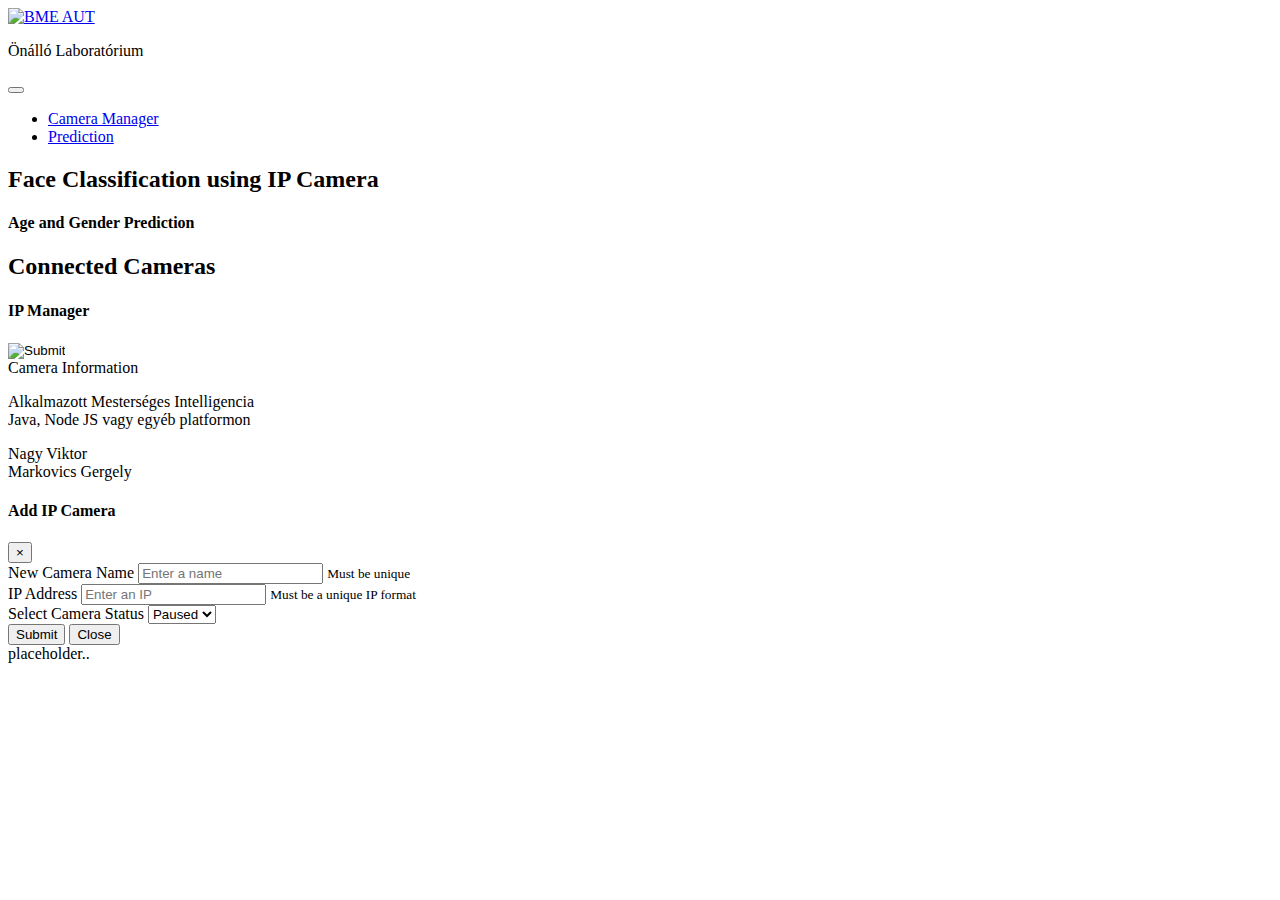
==== Code/FrontEnd/templates/index.html @ 9dae43e2 "asd" ====
<!DOCTYPE html>
<html lang="en">
	<head>
		<meta charset="UTF-8">
		<meta name="viewport" content="width=device-width,initial-scale=1">
		<title>IP Camera Recognition</title>

		<link rel="icon" type="image/png" href="FrontEnd/static/image/camera_icon.png">

		<!-- Bootstrap linkelése CDN-ről -->
		<link rel="stylesheet" href="https://cdn.jsdelivr.net/npm/bootstrap@4.5.3/dist/css/bootstrap.min.css" integrity="sha384-TX8t27EcRE3e/ihU7zmQxVncDAy5uIKz4rEkgIXeMed4M0jlfIDPvg6uqKI2xXr2" crossorigin="anonymous">
		<!-- Font awesome 5 CDN-ről (solid, regular és brand is) -->
		<link rel="stylesheet" href="https://use.fontawesome.com/releases/v5.15.1/css/all.css" crossorigin="anonymous">
		<!-- Google font (Muli) letöltése -->
		<link href="https://fonts.googleapis.com/css?family=Muli" rel="stylesheet">
		<!-- Saját CSS -->
		<link rel="stylesheet" href="FrontEnd/static/css/style.css">
	</head>

	<body>	
		<header>
			<nav class="navbar navbar-expand-lg navbar-dark bg-dark">
				<a class="navbar-brand" href="/">
					<img src='FrontEnd/static/image/logo-bme-aut.png' alt="BME AUT">
				</a>
				<p class="headertext my-auto mr-auto py-3 pl-3">Önálló Laboratórium</p>

				<button class="navbar-toggler" type="button" data-toggle="collapse" data-target="#navbar-toggler" aria-controls="navbar-toggler" aria-expanded="false" aria-label="Toggle navigation">
					<span class="navbar-toggler-icon"></span>
				</button>

				<div class="collapse navbar-collapse" id="navbar-toggler">
					<ul class="navbar-nav ml-auto">
						<li class="nav-item active">
							<a class="nav-link" href="/">Camera Manager <span class="sr-only">(current)</span></a>
						</li>
						<li class="nav-item">
							<a class="nav-link pred-link" href="/prediction">Prediction</a>
						</li>
					</ul>
				</div>
			</nav>
		</header>

		<section id="main">
            <div class="container">
				<div class="banner">
					<h2>Face Classification using IP Camera</h2>
					<h4>Age and Gender Prediction</h4>
				</div>
				<div class="title-border">
					<h2 class="title">Connected Cameras</h2>
				</div>
                <div class="row">
					<div class="cardbox col-sm-12 col-md-8 col-lg-8">
						<div class="card">
                            <div class="card-header">
								<div class="header-items">
									<h4 class="ip-addr ml-3">IP Manager</h4>
									<div class="icons ml-auto mr-3">
										<input type="image" src='FrontEnd/static/image/add_ip.png' id="addIPButton" data-toggle="modal" data-target="#addIPModal"/>
									</div>
								</div>	
                            </div>
							<div class="card-body">
								<div id="managerpanel" class="card-content">
									<!-- IP-k listája-->
								</div>
							</div>
                        </div>
					</div>
					<div class="cardbox col-sm-12 col-md-4 col-lg-4">
						<div class="card">
                            <div class="card-header text-center">
                                Camera Information
                            </div>
							<div class="card-body">
								<div id="caminfo" class="card-content">
									<!-- Információ listája-->
								</div>
							</div>
                        </div>
					</div>
				</div>
            </div>
        </section>

		<footer class="pt-auto">
            <div class="footer d-flex justify-content-between align-items-center">
                <p class="my-auto mr-auto py-3 pl-5">Alkalmazott Mesterséges Intelligencia<br>Java, Node JS vagy egyéb platformon</p>
                <p class="my-auto ml-auto py-3 pr-5">Nagy Viktor<br>Markovics Gergely</p>
            </div>
        </footer>
		
		<div id="addIPModal" class="modal fade" role="dialog">
			<div class="modal-dialog modal-dialog-centered">
		  
				<div class="modal-content">
					<div class="modal-header primary text-center">
					<h4 class="modal-title w-100 font-weight-bold py-2">Add IP Camera</h4>
					<button type="button" class="close" data-dismiss="modal">
						<span aria-hidden="true" class="white-text">&times;</span>
						</button>
					</div>
					<form class="addForm">
						<div class="modal-body">
							<div class="form-group">
								<label for="CameraNameInput">New Camera Name</label>
								<input id="addname" type="text" class="form-control" id="CameraNameInput" oninput="checkname(this)" aria-describedby="CameraNameInput" placeholder="Enter a name" required>
								<small id="NameHelp" class="form-text text-muted">Must be unique</small>
							</div>
							<div class="form-group">
								<label for="IPInput">IP Address</label>
								<input id="addipaddr" type="text" class="form-control" id="IPInput" oninput="checkip(this)" aria-describedby="IPInput" placeholder="Enter an IP" required>
								<small id="IPHelp" class="form-text text-muted">Must be a unique IP format</small>
							</div>
							<div class="form-group">
								<label for="StatusSelect">Select Camera Status</label>
								<select class="form-control" id="StatusSelect" aria-describedby="StatusSelect">
								<option>Paused</option>
								<option>Started</option>
								</select>
							</div>
						</div>
						<div class="modal-footer">
							<button type="submit" class="btn btn-primary submit-color">Submit</button>
							<button type="button" class="btn btn-default" data-dismiss="modal">Close</button>
						</div>
					</form>
				</div>
			</div>
		</div>
		<div id="snackbar">placeholder..</div>

		<!-- jQuery, hogy a Bootstrap-es hamburger menü működjön -->
        <script src="https://code.jquery.com/jquery-3.5.1.min.js"></script>
        <!-- Bootstrap js -->
        <script src="https://cdn.jsdelivr.net/npm/bootstrap@4.5.3/dist/js/bootstrap.bundle.min.js" integrity="sha384-ho+j7jyWK8fNQe+A12Hb8AhRq26LrZ/JpcUGGOn+Y7RsweNrtN/tE3MoK7ZeZDyx" crossorigin="anonymous"></script>
		<!-- Saját js -->
		<script src="FrontEnd/static/js/ip-script.js"></script>
	</body>
</html>
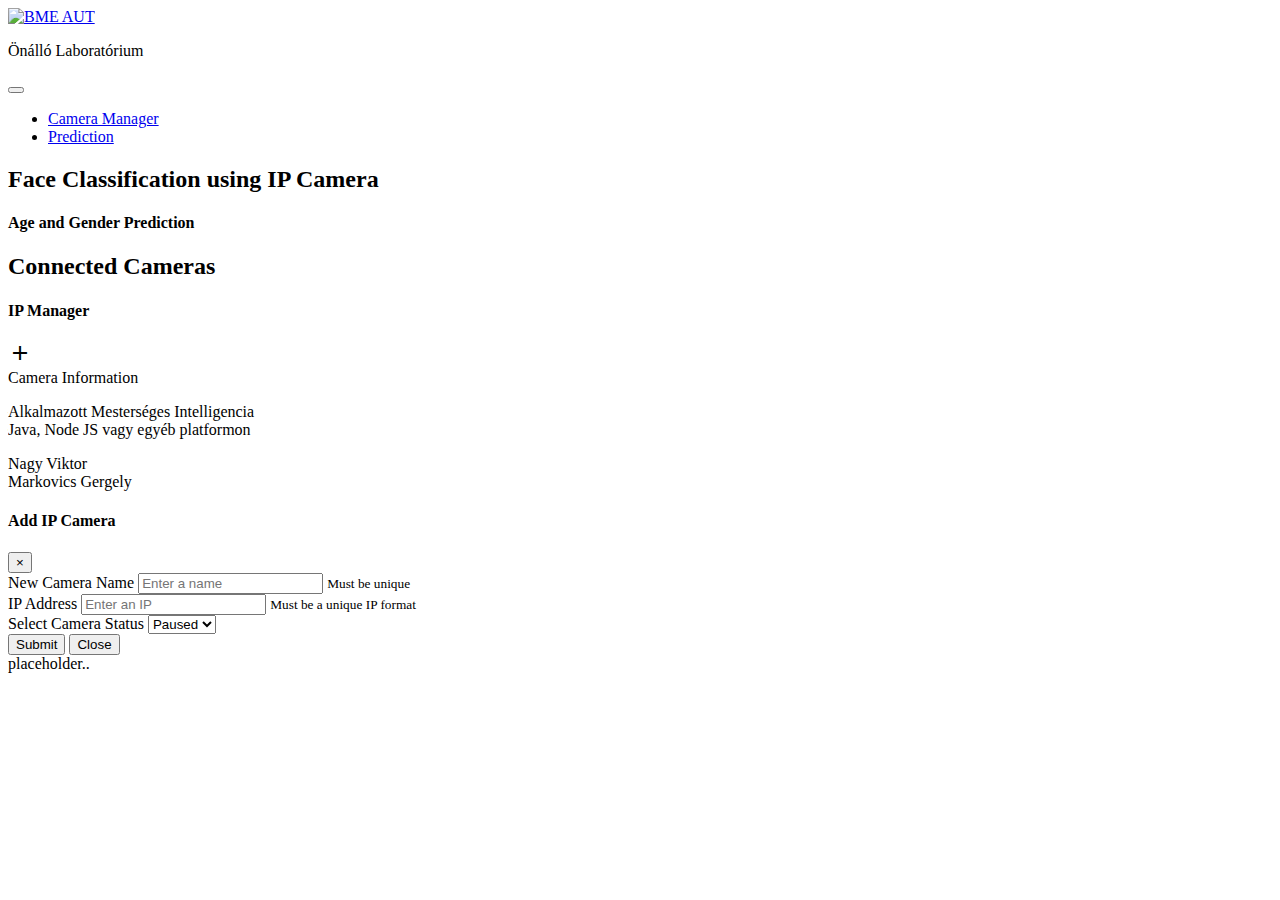
==== commit c194e4ee: "új gombok" ====
--- a/Code/FrontEnd/templates/index.html
+++ b/Code/FrontEnd/templates/index.html
@@ -15,6 +15,8 @@
 		<link href="https://fonts.googleapis.com/css?family=Muli" rel="stylesheet">
 		<!-- Saját CSS -->
 		<link rel="stylesheet" href="FrontEnd/static/css/style.css">
+		<!-- Google Fontok ikonokhoz -->
+		<link href="https://fonts.googleapis.com/css?family=Material+Icons|Material+Icons+Outlined|Material+Icons+Two+Tone|Material+Icons+Round|Material+Icons+Sharp" rel="stylesheet">
 	</head>
 
 	<body>	
@@ -58,7 +60,7 @@
 								<div class="header-items">
 									<h4 class="ip-addr ml-3">IP Manager</h4>
 									<div class="icons ml-auto mr-3">
-										<input type="image" src='FrontEnd/static/image/add_ip.png' id="addIPButton" data-toggle="modal" data-target="#addIPModal"/>
+										<span class="btn material-icons-outlined white-icon py-0 my-auto" id="addIPButton" data-toggle="modal" data-target="#addIPModal">add</span>
 									</div>
 								</div>	
                             </div>
@@ -123,7 +125,7 @@
 							</div>
 						</div>
 						<div class="modal-footer">
-							<button type="submit" class="btn btn-primary submit-color">Submit</button>
+							<button id="addSubmit" type="submit" class="btn btn-primary submit-color">Submit</button>
 							<button type="button" class="btn btn-default" data-dismiss="modal">Close</button>
 						</div>
 					</form>
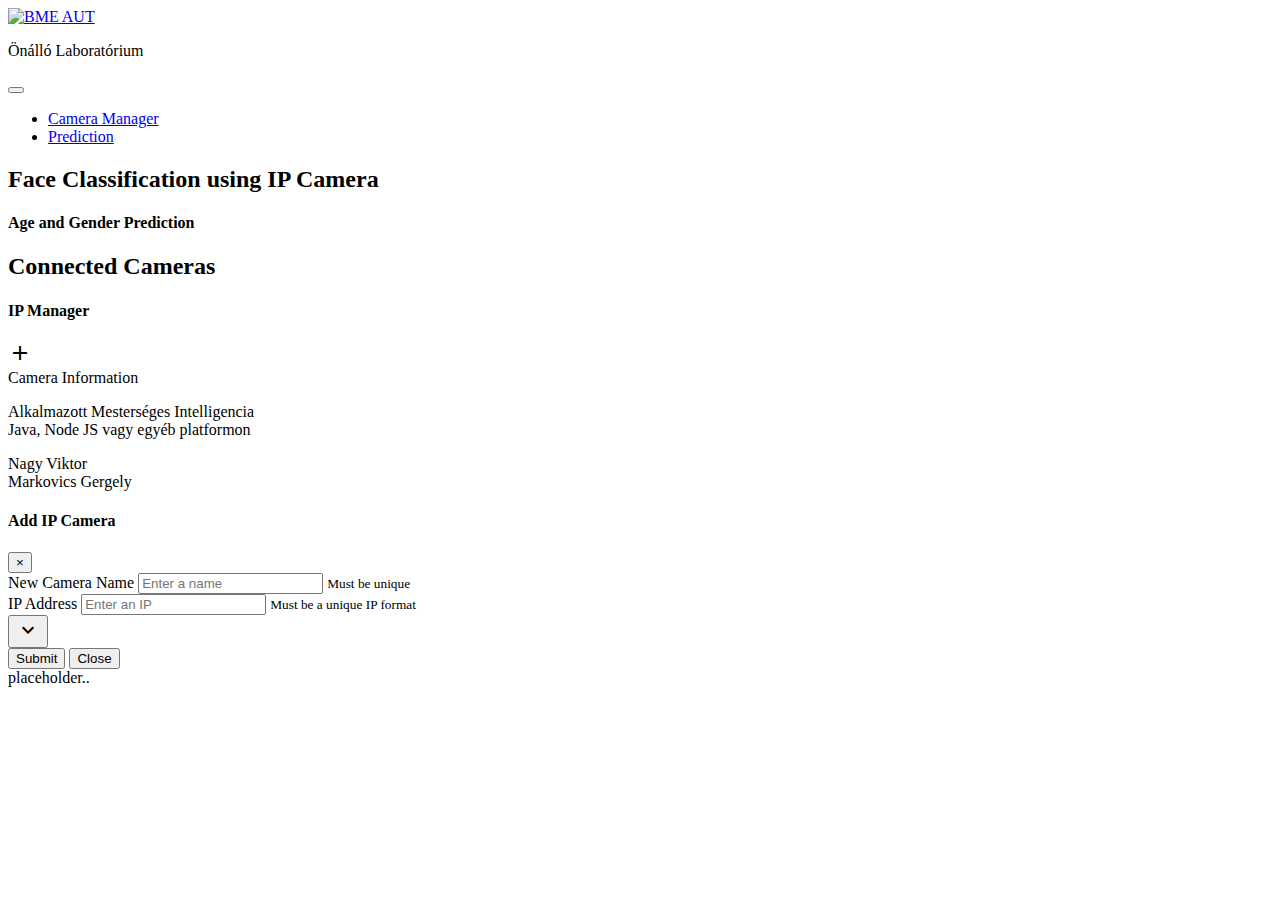
==== commit 5f859059: "modal update" ====
--- a/Code/FrontEnd/templates/index.html
+++ b/Code/FrontEnd/templates/index.html
@@ -102,26 +102,40 @@
 					<h4 class="modal-title w-100 font-weight-bold py-2">Add IP Camera</h4>
 					<button type="button" class="close" data-dismiss="modal">
 						<span aria-hidden="true" class="white-text">&times;</span>
-						</button>
+					</button>
 					</div>
 					<form class="addForm">
 						<div class="modal-body">
 							<div class="form-group">
-								<label for="CameraNameInput">New Camera Name</label>
-								<input id="addname" type="text" class="form-control" id="CameraNameInput" oninput="checkname(this)" aria-describedby="CameraNameInput" placeholder="Enter a name" required>
+								<label for="addname">New Camera Name</label>
+								<input id="addname" type="text" class="form-control" oninput="checkname(this)" aria-describedby="CameraNameInput" placeholder="Enter a name" required>
 								<small id="NameHelp" class="form-text text-muted">Must be unique</small>
 							</div>
 							<div class="form-group">
-								<label for="IPInput">IP Address</label>
-								<input id="addipaddr" type="text" class="form-control" id="IPInput" oninput="checkip(this)" aria-describedby="IPInput" placeholder="Enter an IP" required>
+								<label for="addipaddr">IP Address</label>
+								<input id="addipaddr" type="text" class="form-control" oninput="checkip(this)" aria-describedby="IPInput" placeholder="Enter an IP" required>
 								<small id="IPHelp" class="form-text text-muted">Must be a unique IP format</small>
 							</div>
-							<div class="form-group">
-								<label for="StatusSelect">Select Camera Status</label>
-								<select class="form-control" id="StatusSelect" aria-describedby="StatusSelect">
-								<option>Paused</option>
-								<option>Started</option>
-								</select>
+							<div class="expand-wrap">
+								<button id="expand-button" type="button" class="btn btn-primary btn-expand submit-color">
+									<span id="expand-span" class="material-icons-outlined">expand_more</span>
+								</button>
+							</div>
+							
+							<div id="advanced-modal" class="mx-0" hidden>
+								<hr>
+								<div class="form-group">
+									<label for="StatusSelect">Select Camera Status</label>
+									<select class="form-control" id="StatusSelect" aria-describedby="StatusSelect">
+									<option>Paused</option>
+									<option>Started</option>
+									</select>
+								</div>
+								<div class="form-group mx-0">
+									<label for="PictureTypeInput">Camera Picture Type</label>
+									<input id="addimgtype" type="text" class="form-control" id="PictureTypeInput" aria-describedby="PictureTypeInput" value="shot.jpg" placeholder="Enter a Picture Type" required>
+									<small id="imgHelp" class="form-text text-muted">Where the Camera store the taken Picture</small>
+								</div>
 							</div>
 						</div>
 						<div class="modal-footer">
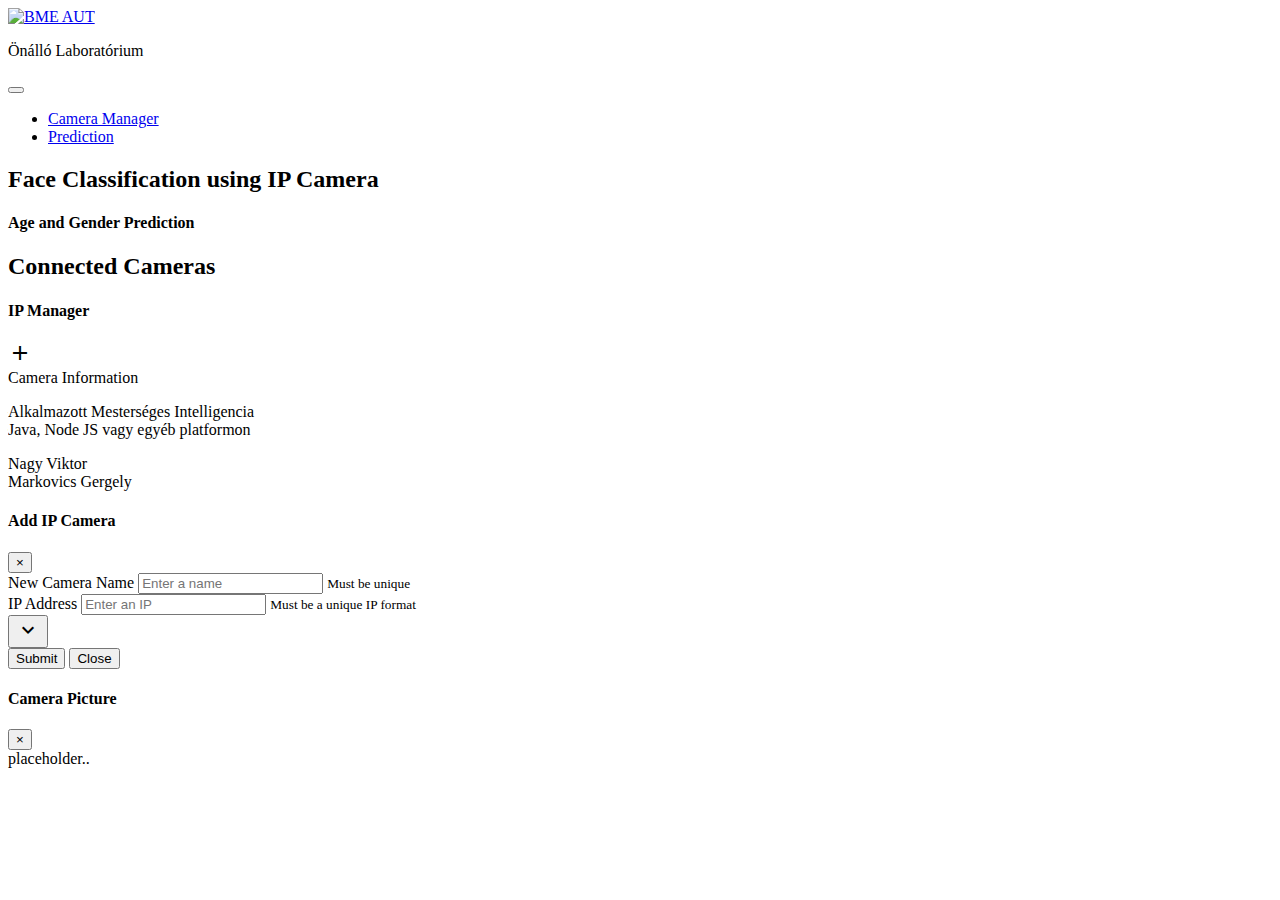
==== commit 5532d494: "kep" ====
--- a/Code/FrontEnd/templates/index.html
+++ b/Code/FrontEnd/templates/index.html
@@ -134,13 +134,30 @@
 								<div class="form-group mx-0">
 									<label for="PictureTypeInput">Camera Picture Type</label>
 									<input id="addimgtype" type="text" class="form-control" id="PictureTypeInput" aria-describedby="PictureTypeInput" value="shot.jpg" placeholder="Enter a Picture Type" required>
-									<small id="imgHelp" class="form-text text-muted">Where the Camera store the taken Picture</small>
+									<small id="imgHelp" class="form-text text-muted">Route to the Stored Picture</small>
 								</div>
 							</div>
 						</div>
 						<div class="modal-footer">
 							<button id="addSubmit" type="submit" class="btn btn-primary submit-color">Submit</button>
 							<button type="button" class="btn btn-default" data-dismiss="modal">Close</button>
+						</div>
+					</form>
+				</div>
+			</div>
+		</div>
+
+		<div id="showImageModal" class="modal fade bd-example-modal-lg" role="dialog">
+			<div class="modal-dialog modal-dialog-centered modal-lg">
+				<div class="modal-content">
+					<div class="modal-header primary text-center">
+					<h4 class="modal-title w-100 font-weight-bold py-2">Camera Picture</h4>
+					<button type="button" class="close" data-dismiss="modal">
+						<span aria-hidden="true" class="white-text">&times;</span>
+					</button>
+					</div>
+					<form class="addForm">
+						<div class="modal-body" id="showImageBody">
 						</div>
 					</form>
 				</div>
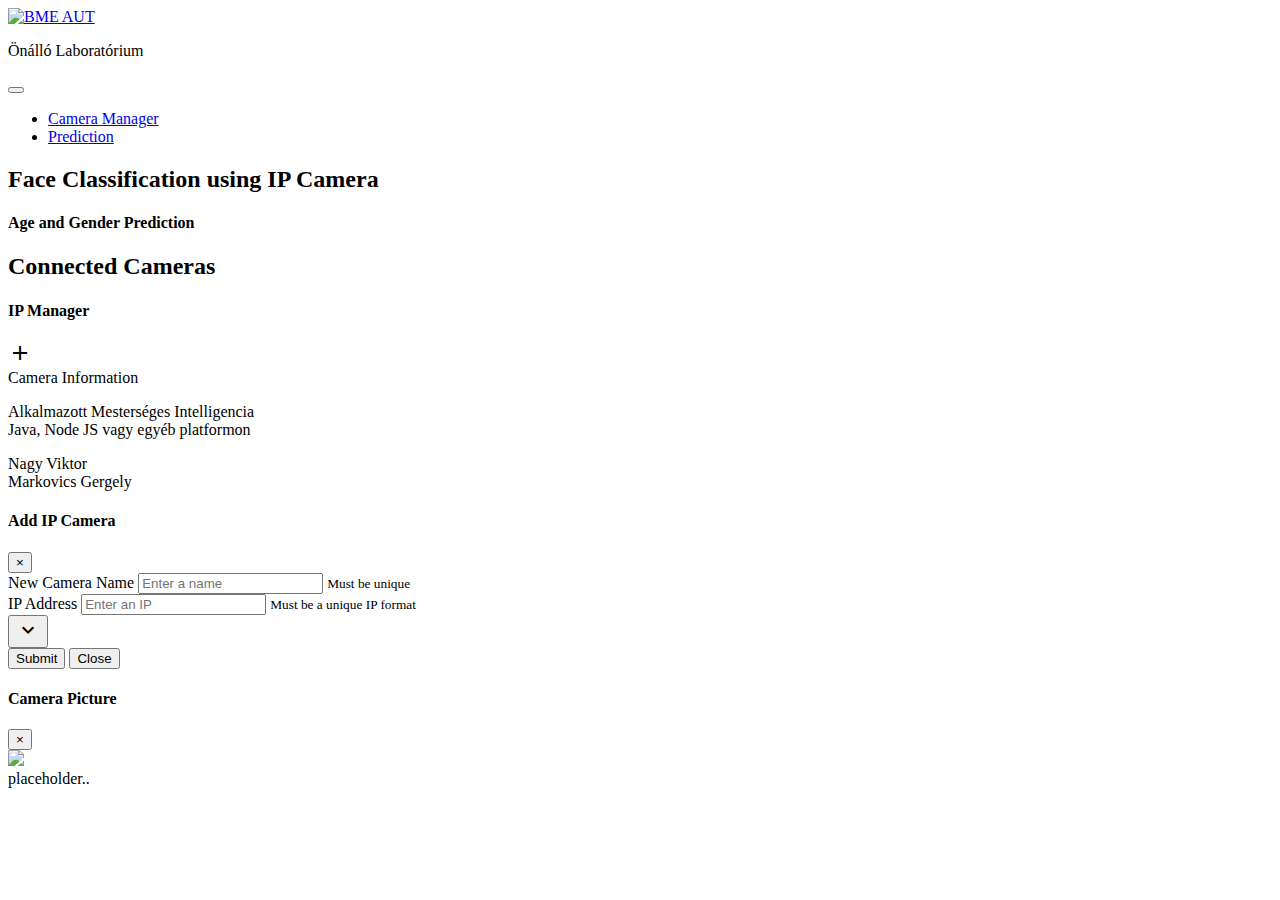
==== commit 261c5272: "lol" ====
--- a/Code/FrontEnd/templates/index.html
+++ b/Code/FrontEnd/templates/index.html
@@ -158,6 +158,7 @@
 					</div>
 					<form class="addForm">
 						<div class="modal-body" id="showImageBody">
+							<img src="DB/cameraPhotos/default.png" width='100%' id="shownImage">
 						</div>
 					</form>
 				</div>
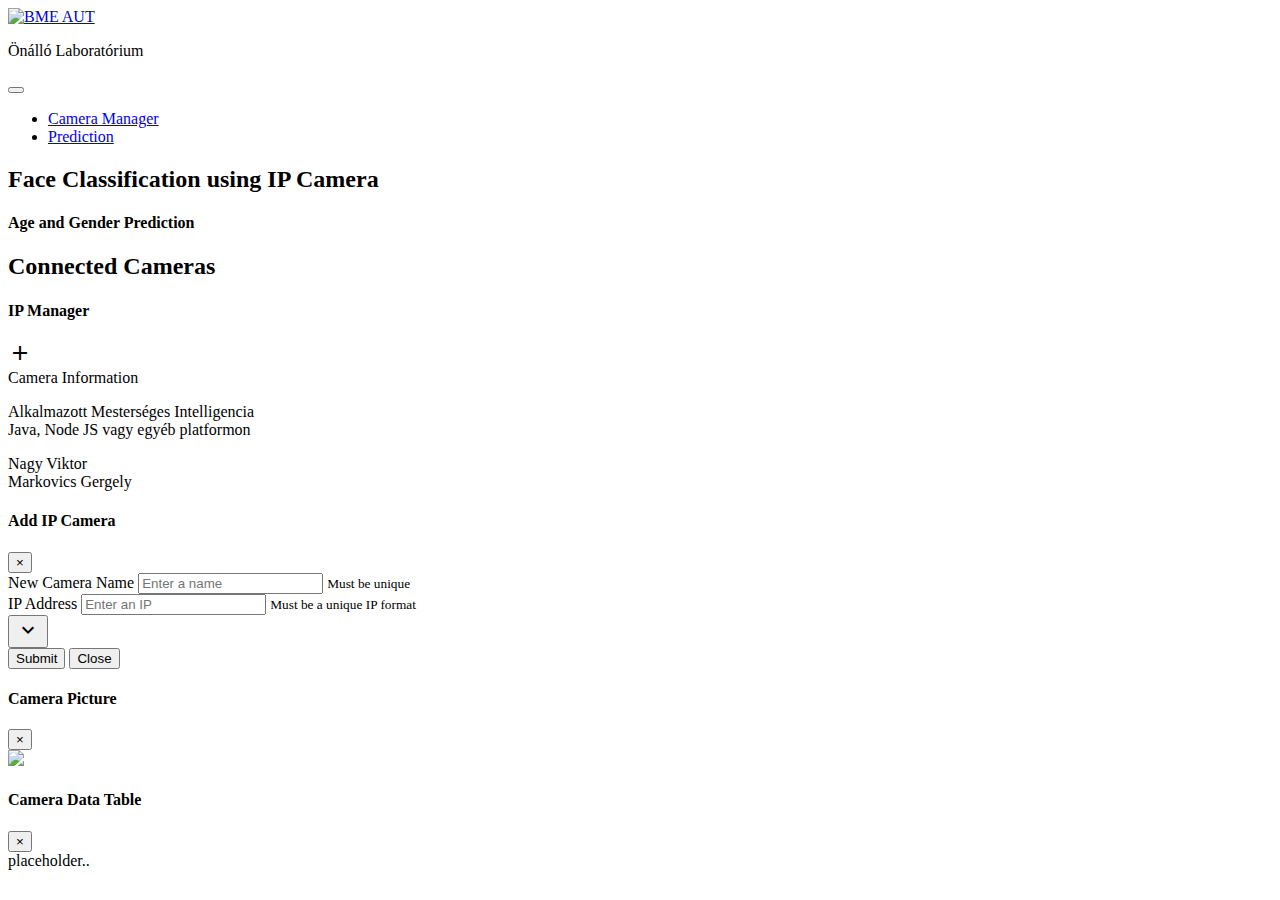
==== commit 8921af76: "gombok" ====
--- a/Code/FrontEnd/templates/index.html
+++ b/Code/FrontEnd/templates/index.html
@@ -164,6 +164,29 @@
 				</div>
 			</div>
 		</div>
+
+		<div id="showDataModal" class="modal fade bd-example-modal-lg" role="dialog">
+			<div class="modal-dialog modal-dialog-centered modal-xl">
+				<div class="modal-content">
+					<div class="modal-header primary text-center">
+					<h4 class="modal-title w-100 font-weight-bold py-2">Camera Data Table</h4>
+					<button type="button" class="close" data-dismiss="modal">
+						<span aria-hidden="true" class="white-text">&times;</span>
+					</button>
+					</div>
+					<form class="addForm">
+						<div class="modal-body showdata" id="showDataBody">
+							<!-- Data Table helye -->
+						</div>
+						<footer id="showModalDataFooter">
+							<!-- Data Table helye -->
+						</footer>
+					</form>
+				</div>
+				
+			</div>
+		</div>
+
 		<div id="snackbar">placeholder..</div>
 
 		<!-- jQuery, hogy a Bootstrap-es hamburger menü működjön -->
